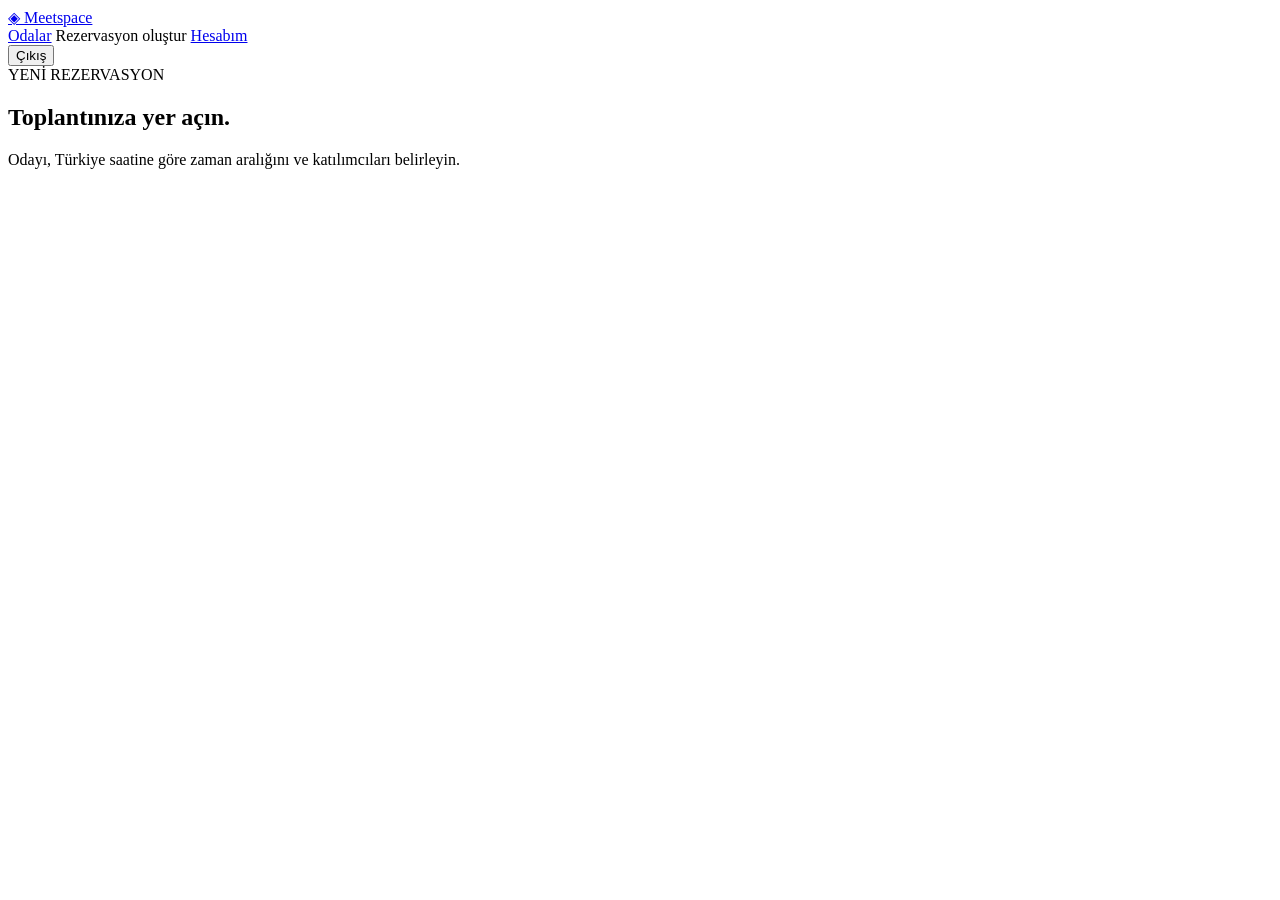
==== src/MeetingRoomBooking.Api/wwwroot/reserve.html @ cbd095af "feat: add reservation creation form" ====
<!doctype html>
<html lang="tr">
<head>
  <meta charset="utf-8">
  <meta name="viewport" content="width=device-width, initial-scale=1">
  <meta name="theme-color" content="#14333b">
  <title>Rezervasyon oluştur | Meetspace</title>
  <link rel="stylesheet" href="/css/site.css">
  <script type="module" src="/js/reserve.js"></script>
</head>
<body class="app-page">
  <header class="app-header">
    <div class="app-header-inner">
      <a class="brand app-brand" href="/"><span class="brand-mark" aria-hidden="true">◈</span> Meetspace</a>
      <nav class="app-nav" aria-label="Ana menü">
        <a href="/rooms.html">Odalar</a>
        <span class="nav-current" aria-current="page">Rezervasyon oluştur</span>
        <a href="/">Hesabım</a>
      </nav>
      <div class="app-user"><span id="user-role"></span><button id="sign-out" type="button">Çıkış</button></div>
    </div>
  </header>

  <main class="app-content reservation-content">
    <section class="page-intro" aria-labelledby="page-title">
      <span class="eyebrow accent">YENİ REZERVASYON</span>
      <h1 id="page-title">Toplantınıza yer açın.</h1>
      <p>Odayı, Türkiye saatine göre zaman aralığını ve katılımcıları belirleyin.</p>
    </section>

    <p id="booking-notice" class="notice" role="alert" hidden></p>
    <section id="booking-panel" class="filter-panel" aria-labelledby="booking-title" hidden>
      <div class="section-heading"><h2 id="booking-title">Rezervasyon bilgileri</h2><span>En az 15 dakika, en fazla 4 saat</span></div>
      <div id="selected-room" class="selected-room" aria-live="polite"></div>
      <form id="booking-form">
        <div class="field"><label for="booking-title-input">Toplantı başlığı</label><input id="booking-title-input" type="text" maxlength="200" required placeholder="Örn. Proje planlama"></div>
        <div class="filter-grid time-fields">
          <div class="field"><label for="booking-start">Başlangıç (Türkiye saati)</label><input id="booking-start" type="datetime-local" step="60" required></div>
          <div class="field"><label for="booking-end">Bitiş (Türkiye saati)</label><input id="booking-end" type="datetime-local" step="60" required></div>
        </div>
        <p class="booking-hint">Aynı gün 08:00–20:00 arasında olmalı. Kişi sayısına toplantıyı düzenleyen siz de dahilsiniz.</p>
        <div class="participant-heading"><h3>Katılımcılar</h3><button id="add-participant" class="secondary-button" type="button">+ Katılımcı ekle</button></div>
        <p id="capacity-hint" class="booking-hint"></p>
        <div id="participant-list" class="participant-list"></div>
        <button id="book-button" class="primary-button filter-submit" type="submit">Rezervasyonu oluştur <span aria-hidden="true">→</span></button>
      </form>
    </section>
    <section id="booking-success" class="booking-success" aria-live="polite" hidden>
      <span class="eyebrow accent">TAMAMLANDI</span>
      <h2>Odanız ayrıldı.</h2>
      <p id="booking-summary"></p>
      <a class="room-book-link" href="/rooms.html">Odaları görüntüle →</a>
    </section>
  </main>
</body>
</html>
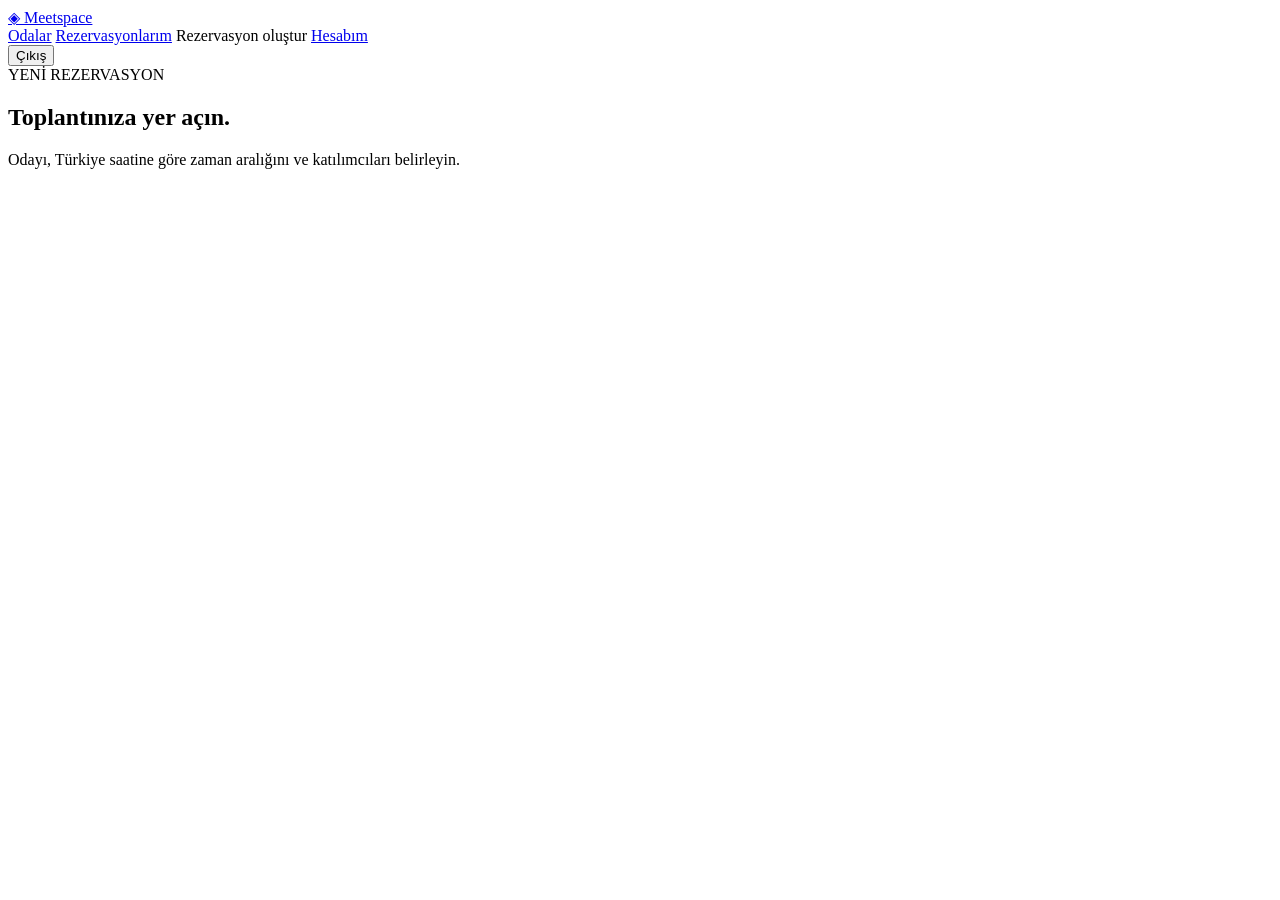
==== commit 177988c5: "feat: add my reservations page and editing flow" ====
--- a/src/MeetingRoomBooking.Api/wwwroot/reserve.html
+++ b/src/MeetingRoomBooking.Api/wwwroot/reserve.html
@@ -14,6 +14,7 @@
       <a class="brand app-brand" href="/"><span class="brand-mark" aria-hidden="true">◈</span> Meetspace</a>
       <nav class="app-nav" aria-label="Ana menü">
         <a href="/rooms.html">Odalar</a>
+        <a href="/mine.html">Rezervasyonlarım</a>
         <span class="nav-current" aria-current="page">Rezervasyon oluştur</span>
         <a href="/">Hesabım</a>
       </nav>
@@ -23,7 +24,7 @@
 
   <main class="app-content reservation-content">
     <section class="page-intro" aria-labelledby="page-title">
-      <span class="eyebrow accent">YENİ REZERVASYON</span>
+      <span id="booking-eyebrow" class="eyebrow accent">YENİ REZERVASYON</span>
       <h1 id="page-title">Toplantınıza yer açın.</h1>
       <p>Odayı, Türkiye saatine göre zaman aralığını ve katılımcıları belirleyin.</p>
     </section>
@@ -47,9 +48,9 @@
     </section>
     <section id="booking-success" class="booking-success" aria-live="polite" hidden>
       <span class="eyebrow accent">TAMAMLANDI</span>
-      <h2>Odanız ayrıldı.</h2>
+      <h2 id="success-title">Odanız ayrıldı.</h2>
       <p id="booking-summary"></p>
-      <a class="room-book-link" href="/rooms.html">Odaları görüntüle →</a>
+      <a class="room-book-link" href="/mine.html">Rezervasyonlarımı görüntüle →</a>
     </section>
   </main>
 </body>
